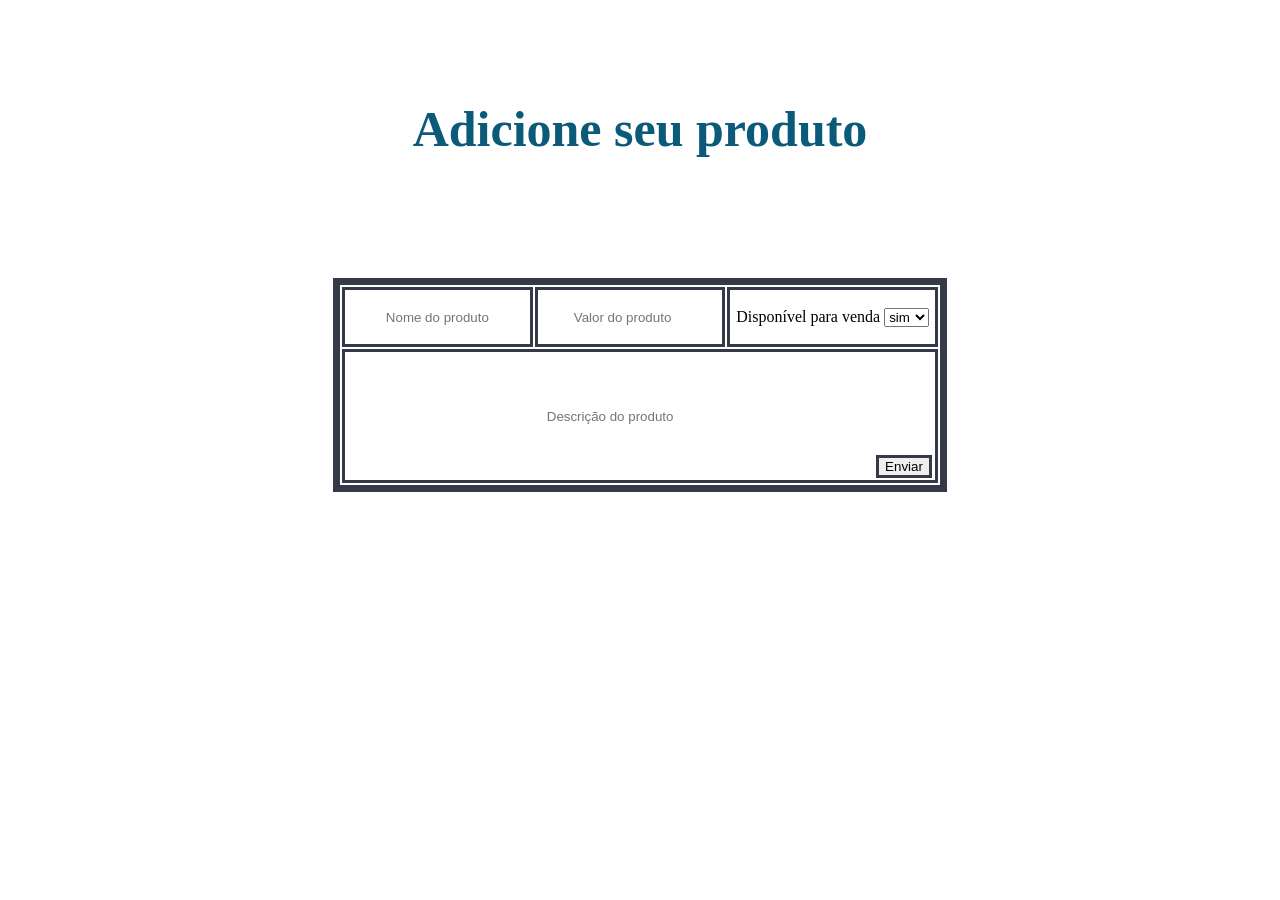
==== index.html @ 5f83de25 "design final da página de cadastro" ====
<!DOCTYPE html>
<html lang="en">
<head>
    <meta charset="UTF-8">
    <meta name="viewport" content="width=device-width, initial-scale=1.0">
    <title>Cadastro</title>

    <link rel="stylesheet" href="defaultStyle.css">
    <script src="mainCode.js" defer></script>
</head>
<body>
    
    <span><h1 id="mainHeader">Adicione seu produto</h1>
    
    <span id="box">
        <table id="mainTable">
            <tr id="firstTr">
                <td colspan="1" class="topTableElements">
                    <input type="text" id="productName" placeholder="Nome do produto" class="defaultInputfield">
                </td>

                <td colspan="1" class="topTableElements">
                    <input type="number" id="productValue" placeholder="Valor do produto" class="defaultInputfield">
                </td>

                <td colspan="1" class="topTableElements">
                    Disponível para venda
                    <select id="productState">
                        <option>sim</option>
                        <option>não</option>
                    </select>
                </td>
            </tr>

            <tr>
                <td colspan="3" id="bottomTableElement">
                    <input type="text" id="productDescription" placeholder="Descrição do produto">

                    <button type="submit" id="sendButton">Enviar</button>
                </td>
            </tr>
        </table>
    </span>

</body>
</html>
---- defaultStyle.css ----
:root {
    --boxWidth: 600px;
    --boxHeight: 200px;
}

body {
    background-color: #ffffff;
}

#mainHeader {
    text-align: center;
    color: #0c5a7a;

    font-size: 50px;

    margin-top: 100px;
}

#box {
    text-align: center;

    border: 7px solid #353a48;
    
    width: var(--boxWidth);
    height: var(--boxHeight);

    display: block;
    margin-left: auto;
    margin-right: auto;

    margin-top: 120px;
}

#mainTable {
    width: var(--boxWidth);
    height: var(--boxHeight);
}

#firstTr {
    height: 60px;
}

.defaultInputfield {
    width: 170px;
    height: 40px;

    border: none;

    text-align: center;
}

#productDescription {
    width: 520px;
    height: 120px;

    border: none;
    
    text-align: center;
}

.topTableElements {
    border: solid #353a48;
}

#bottomTableElement {
    border: solid #353a48;
}

#sendButton {
    border: solid #353a48;

    margin-top: auto;
    transform: translateY(50px);
}
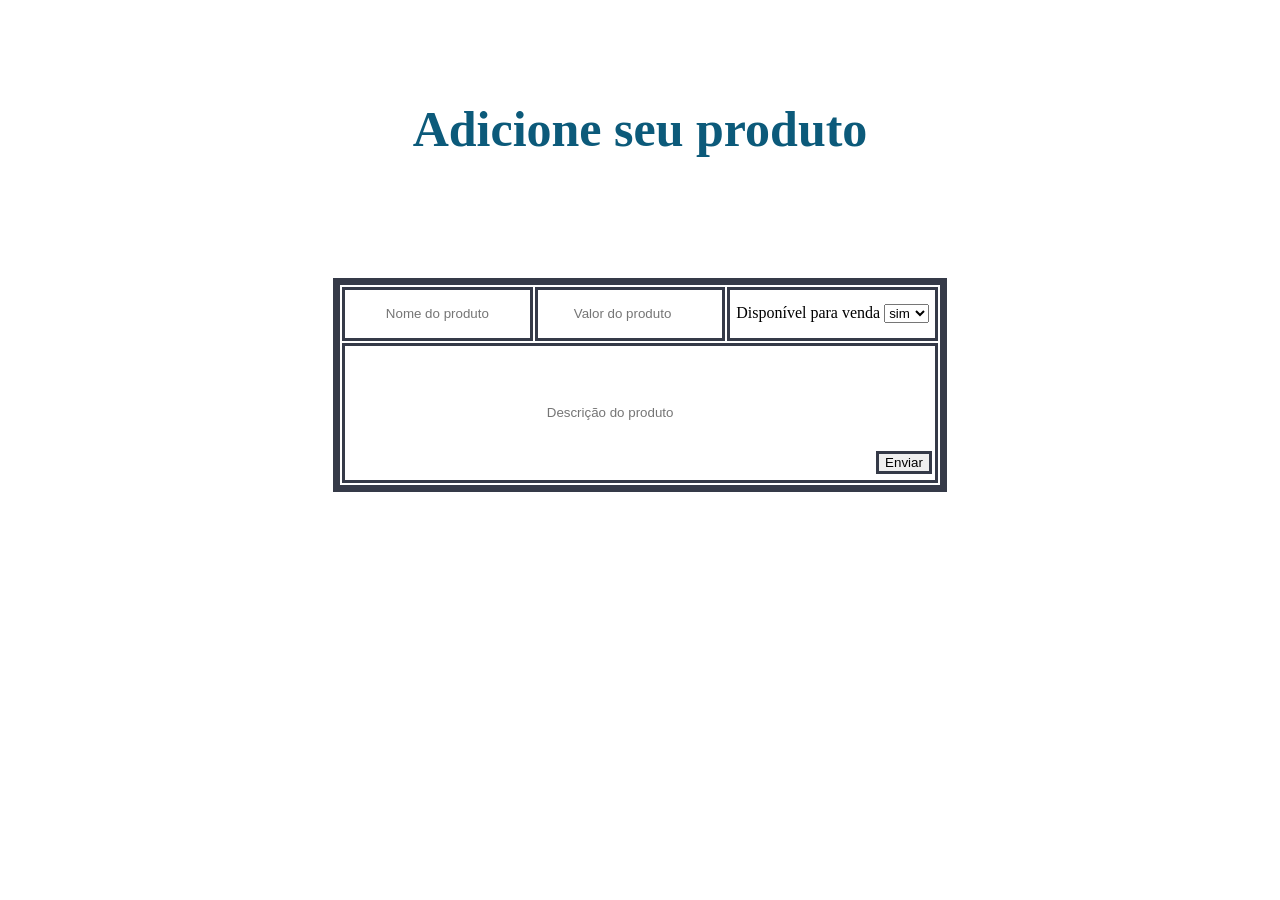
==== commit d5696022: "último commit antes de mudar de visual" ====
--- a/index.html
+++ b/index.html
@@ -5,8 +5,8 @@
     <meta name="viewport" content="width=device-width, initial-scale=1.0">
     <title>Cadastro</title>
 
-    <link rel="stylesheet" href="defaultStyle.css">
-    <script src="mainCode.js" defer></script>
+    <link rel="stylesheet" href="registerStyle.css">
+    <script src="registerCode.js" defer></script>
 </head>
 <body>
     
@@ -14,7 +14,7 @@
     
     <span id="box">
         <table id="mainTable">
-            <tr id="firstTr">
+            <tr>
                 <td colspan="1" class="topTableElements">
                     <input type="text" id="productName" placeholder="Nome do produto" class="defaultInputfield">
                 </td>
@@ -25,7 +25,7 @@
 
                 <td colspan="1" class="topTableElements">
                     Disponível para venda
-                    <select id="productState">
+                    <select id="productDisponibility">
                         <option>sim</option>
                         <option>não</option>
                     </select>
--- a/registerStyle.css
+++ b/registerStyle.css
@@ -0,0 +1,74 @@
+:root {
+    --boxWidth: 600px;
+    --boxHeight: 200px;
+}
+
+body {
+    background-color: #ffffff;
+}
+
+#mainHeader {
+    text-align: center;
+    color: #0c5a7a;
+
+    font-size: 50px;
+
+    margin-top: 100px;
+}
+
+#box {
+    text-align: center;
+
+    border: 7px solid #353a48;
+    
+    width: var(--boxWidth);
+    height: var(--boxHeight);
+
+    display: block;
+    margin-left: auto;
+    margin-right: auto;
+
+    margin-top: 120px;
+}
+
+#mainTable {
+    width: var(--boxWidth);
+    height: var(--boxHeight);
+}
+
+#firstTr {
+    height: 60px;
+}
+
+.defaultInputfield {
+    width: 170px;
+    height: 40px;
+
+    border: none;
+
+    text-align: center;
+}
+
+#productDescription {
+    width: 520px;
+    height: 120px;
+
+    border: none;
+    
+    text-align: center;
+}
+
+.topTableElements {
+    border: solid #353a48;
+}
+
+#bottomTableElement {
+    border: solid #353a48;
+}
+
+#sendButton {
+    border: solid #353a48;
+
+    margin-top: auto;
+    transform: translateY(50px);
+}
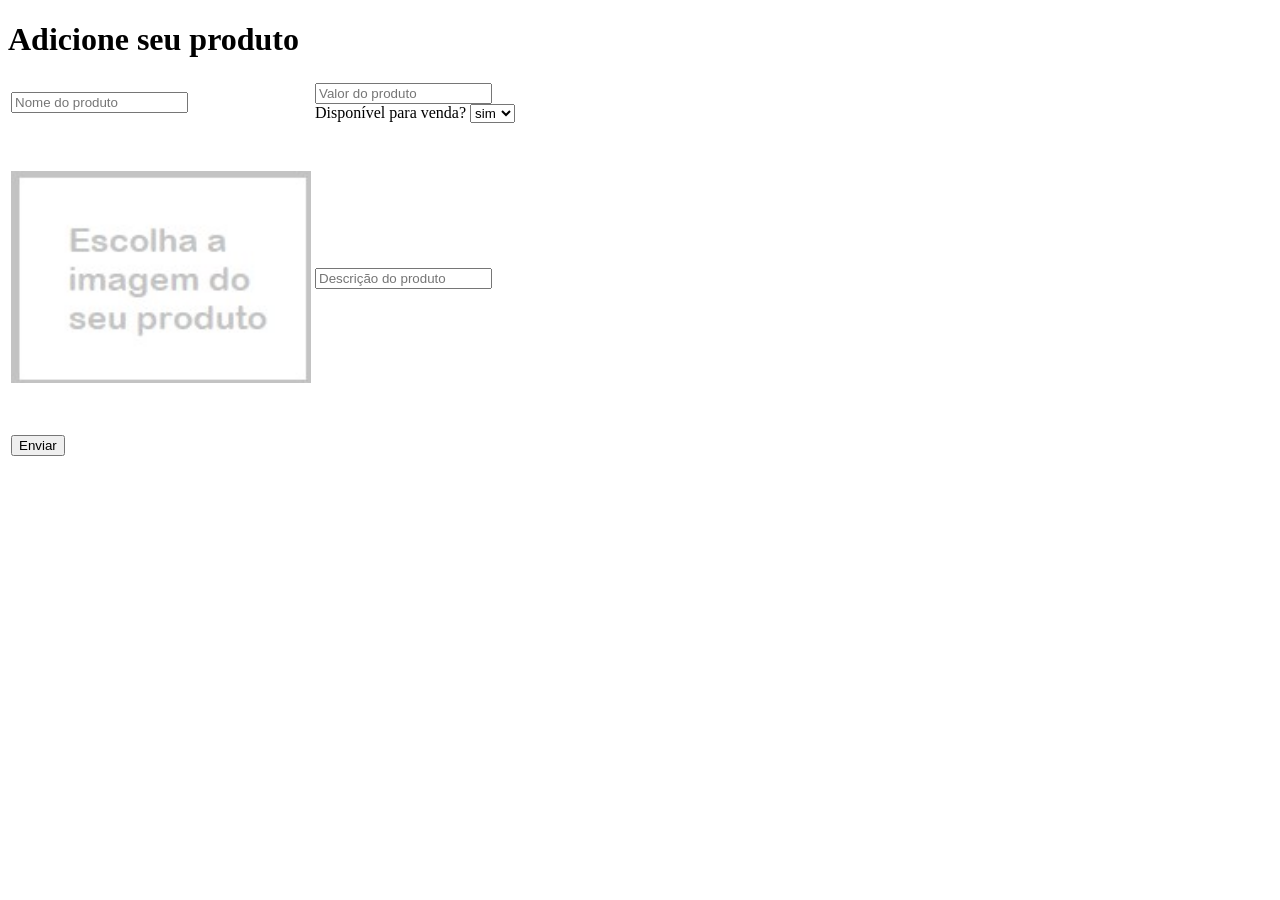
==== commit 43dcce30: "visual alterado" ====
--- a/index.html
+++ b/index.html
@@ -10,21 +10,19 @@
 </head>
 <body>
     
-    <span><h1 id="mainHeader">Adicione seu produto</h1>
+    <span><h1>Adicione seu produto</h1></span>
     
-    <span id="box">
+    <span>
         <table id="mainTable">
             <tr>
-                <td colspan="1" class="topTableElements">
-                    <input type="text" id="productName" placeholder="Nome do produto" class="defaultInputfield">
+                <td>
+                    <input type="text" id="productName" placeholder="Nome do produto">
                 </td>
 
-                <td colspan="1" class="topTableElements">
-                    <input type="number" id="productValue" placeholder="Valor do produto" class="defaultInputfield">
-                </td>
-
-                <td colspan="1" class="topTableElements">
-                    Disponível para venda
+                <td colspan="1">
+                    <input type="number" id="productValue" placeholder="Valor do produto">
+                    <br>
+                    Disponível para venda?
                     <select id="productDisponibility">
                         <option>sim</option>
                         <option>não</option>
@@ -33,9 +31,20 @@
             </tr>
 
             <tr>
+                <td>
+                    <span class="file-upload">
+                        <label for="fileInput"><img src="assets\images\placeHolderImagem.jpg" id="registerImage" class="cardImage"></label>
+                        <input type="file" id="fileInput" style="display: none;" onchange="getImage(event)">
+                    </span>
+                </td>
+
                 <td colspan="3" id="bottomTableElement">
                     <input type="text" id="productDescription" placeholder="Descrição do produto">
+                </td>
+            </tr>
 
+            <tr>
+                <td>
                     <button type="submit" id="sendButton">Enviar</button>
                 </td>
             </tr>
--- a/registerStyle.css
+++ b/registerStyle.css
@@ -1,74 +1,9 @@
-:root {
-    --boxWidth: 600px;
-    --boxHeight: 200px;
-}
-
-body {
-    background-color: #ffffff;
-}
-
-#mainHeader {
-    text-align: center;
-    color: #0c5a7a;
-
-    font-size: 50px;
-
-    margin-top: 100px;
-}
-
-#box {
-    text-align: center;
-
-    border: 7px solid #353a48;
-    
-    width: var(--boxWidth);
-    height: var(--boxHeight);
-
-    display: block;
-    margin-left: auto;
-    margin-right: auto;
-
-    margin-top: 120px;
-}
-
-#mainTable {
-    width: var(--boxWidth);
-    height: var(--boxHeight);
-}
-
-#firstTr {
-    height: 60px;
-}
-
-.defaultInputfield {
-    width: 170px;
-    height: 40px;
-
-    border: none;
-
-    text-align: center;
-}
-
-#productDescription {
-    width: 520px;
-    height: 120px;
-
-    border: none;
-    
-    text-align: center;
-}
-
-.topTableElements {
-    border: solid #353a48;
-}
-
-#bottomTableElement {
-    border: solid #353a48;
-}
-
-#sendButton {
-    border: solid #353a48;
-
-    margin-top: auto;
-    transform: translateY(50px);
+.cardImage {
+    min-width: 300px;
+    min-height: 300px;
+    max-width: 300px;
+    max-height: 300px;
+    object-fit: contain;
+    width: auto;
+    height: auto;
 }
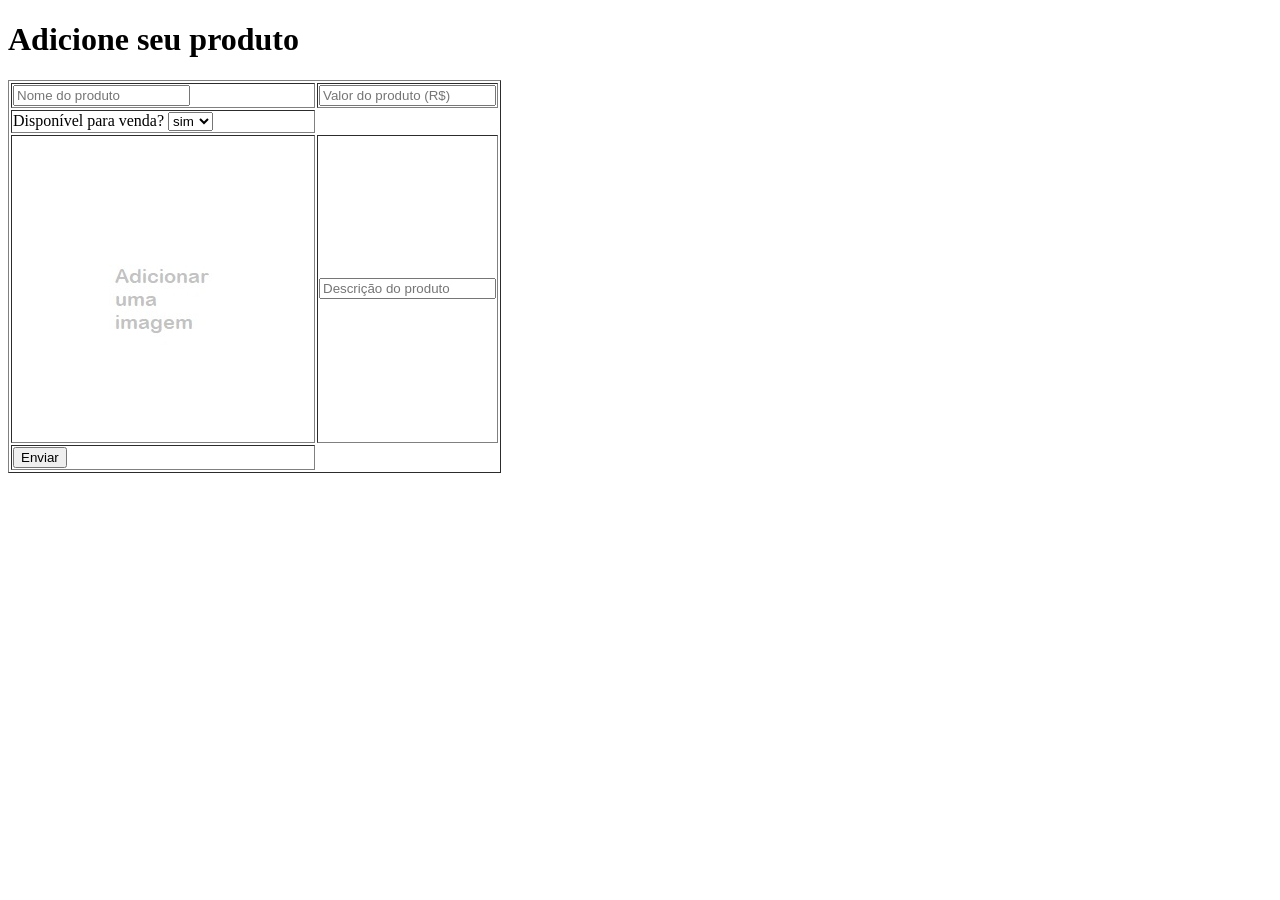
==== commit 393e6daa: "back-end finalizado" ====
--- a/index.html
+++ b/index.html
@@ -13,15 +13,19 @@
     <span><h1>Adicione seu produto</h1></span>
     
     <span>
-        <table id="mainTable">
+        <table id="mainTable" border="1">
             <tr>
                 <td>
                     <input type="text" id="productName" placeholder="Nome do produto">
                 </td>
 
                 <td colspan="1">
-                    <input type="number" id="productValue" placeholder="Valor do produto">
-                    <br>
+                    <input type="number" id="productValue" placeholder="Valor do produto (R$)">
+                </td>
+            </tr>
+
+            <tr>
+                <td>
                     Disponível para venda?
                     <select id="productDisponibility">
                         <option>sim</option>
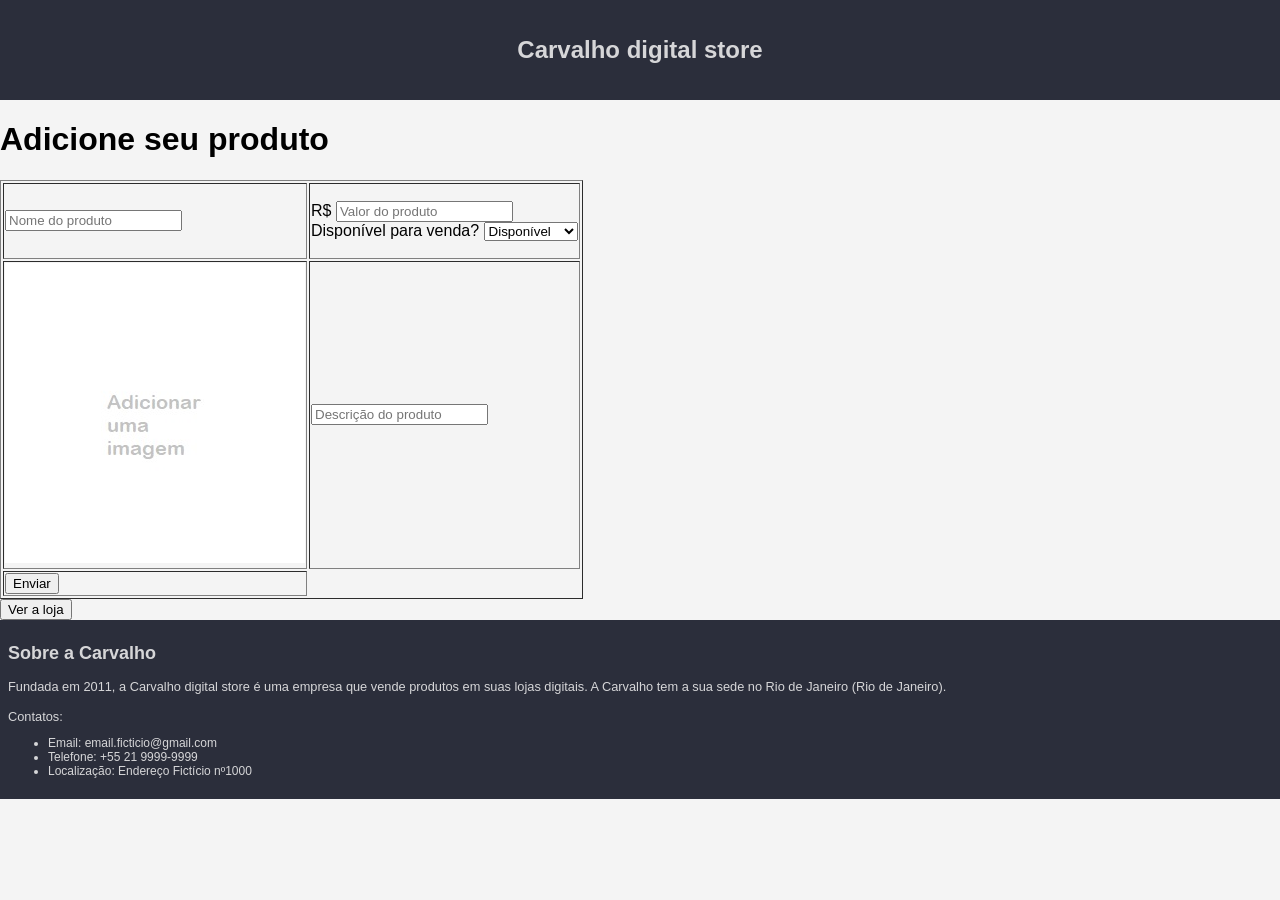
==== commit ab8c7e49: "visual atualizado" ====
--- a/index.html
+++ b/index.html
@@ -9,6 +9,7 @@
     <script src="registerCode.js" defer></script>
 </head>
 <body>
+    <header><h2>Carvalho digital store</h2></header>
     
     <span><h1>Adicione seu produto</h1></span>
     
@@ -16,21 +17,19 @@
         <table id="mainTable" border="1">
             <tr>
                 <td>
-                    <input type="text" id="productName" placeholder="Nome do produto">
+                    <input type="text" id="productName" placeholder="Nome do produto" maxlength="45">
                 </td>
 
                 <td colspan="1">
-                    <input type="number" id="productValue" placeholder="Valor do produto (R$)">
-                </td>
-            </tr>
-
-            <tr>
-                <td>
-                    Disponível para venda?
-                    <select id="productDisponibility">
-                        <option>sim</option>
-                        <option>não</option>
-                    </select>
+                    <p>
+                        R$ <input type="number" id="productValue" placeholder="Valor do produto" maxlength="6"> <br> 
+                        Disponível para venda?
+                        <select id="productDisponibility">
+                            <option>Disponível</option>
+                            <option>Indisponível</option>
+                        </select>
+                    </p>
+                    
                 </td>
             </tr>
 
@@ -43,7 +42,7 @@
                 </td>
 
                 <td colspan="3" id="bottomTableElement">
-                    <input type="text" id="productDescription" placeholder="Descrição do produto">
+                    <input type="text" id="productDescription" placeholder="Descrição do produto" maxlength="480">
                 </td>
             </tr>
 
@@ -55,5 +54,21 @@
         </table>
     </span>
 
+    <button onclick="window.location.href='list.html'">Ver a loja</button>
+
+    <footer>
+        <h2>Sobre a Carvalho</h2>
+        <p>
+            Fundada em 2011, a Carvalho digital store é uma empresa que vende produtos em suas lojas digitais. A Carvalho tem a sua sede no Rio de Janeiro (Rio de Janeiro).
+            <br> <br>
+            Contatos:
+            <ul>
+                <li>Email: email.ficticio@gmail.com</li>
+                <li>Telefone: +55 21 9999-9999</li>
+                <li>Localização: Endereço Fictício nº1000</li>
+            </ul>
+        </p>
+    </footer>
+
 </body>
 </html>
--- a/registerStyle.css
+++ b/registerStyle.css
@@ -6,4 +6,43 @@
     object-fit: contain;
     width: auto;
     height: auto;
+}
+
+body {
+    font-family: Arial, sans-serif;
+    margin: 0;
+    padding: 0;
+    background: #f4f4f4;
+}
+
+header {
+    background: #2b2e3b;
+    color: #d6d6d8;
+    padding: 1rem 2rem;
+    text-align: center;
+}
+
+.productDescription {
+    text-align: justify;
+}
+
+footer {
+    background: #2b2e3b;
+    padding: 0.5rem;
+    margin-bottom: 0px;
+
+    color: #d6d6d8;
+
+	font-size: 12px;
+
+	text-align: justify;
+
+}
+
+footer h2 {
+    text-align: left;
+}
+
+footer p {
+    font-size: 0.8rem;
 }
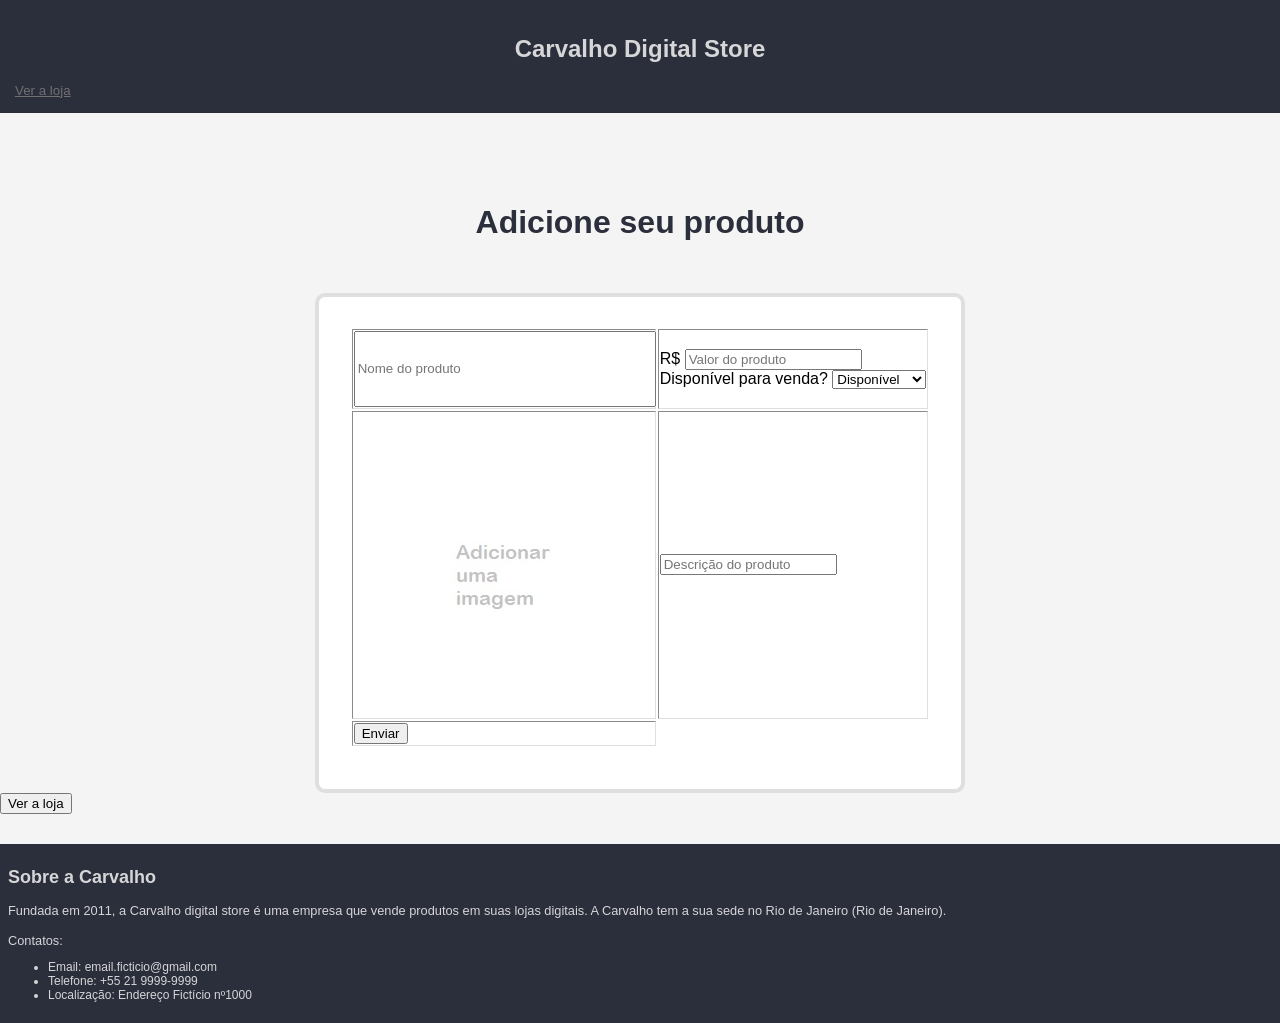
==== commit 20ea232f: "mudança de visual da listagem feita" ====
--- a/index.html
+++ b/index.html
@@ -9,9 +9,14 @@
     <script src="registerCode.js" defer></script>
 </head>
 <body>
-    <header><h2>Carvalho digital store</h2></header>
+    <header>
+        <h2>Carvalho Digital Store</h2>
+        <span class="buttons">
+            <button onclick="window.location.href='list.html'" class="button">Ver a loja</button>
+        </span>
+    </header>
     
-    <span><h1>Adicione seu produto</h1></span>
+    <span id="addProduct"><h1>Adicione seu produto</h1></span>
     
     <span>
         <table id="mainTable" border="1">
--- a/registerStyle.css
+++ b/registerStyle.css
@@ -1,29 +1,71 @@
-.cardImage {
-    min-width: 300px;
-    min-height: 300px;
-    max-width: 300px;
-    max-height: 300px;
-    object-fit: contain;
-    width: auto;
-    height: auto;
-}
-
 body {
     font-family: Arial, sans-serif;
     margin: 0;
-    padding: 0;
     background: #f4f4f4;
 }
 
 header {
     background: #2b2e3b;
     color: #d6d6d8;
-    padding: 1rem 2rem;
+
+    padding: 15px;
+
     text-align: center;
+
+    margin-bottom: 70px;
 }
 
-.productDescription {
-    text-align: justify;
+/* Mudando */
+
+#addProduct {
+    display: flex;
+    justify-content: center;
+
+    color: #2b2e3b;
+}
+
+#mainTable {
+    display: flex;
+    justify-content: center; 
+
+    margin: auto;
+    table-layout: fixed;
+
+    margin-top: 30px;
+    padding: 30px;
+
+    border-radius: 10px;
+    border: 4px solid rgb(223, 223, 223);
+
+    width: 650px;
+    height: 500px;
+    background-color: white;
+}
+
+/* Parei aqui */
+#productName {
+    width: 98%;
+    height: 70px;
+}
+
+/* Fim do Mudando */
+
+.buttons {
+
+    display: flex;
+    justify-content: left;
+
+    gap: 45px;
+}
+
+.button {
+    background: none;
+    border: none;
+    color: inherit;
+    text-decoration: underline;
+    cursor: pointer;
+    padding: 0;
+    color: #717171;
 }
 
 footer {
@@ -34,6 +76,8 @@
     color: #d6d6d8;
 
 	font-size: 12px;
+
+    margin-top: 30px;
 
 	text-align: justify;
 
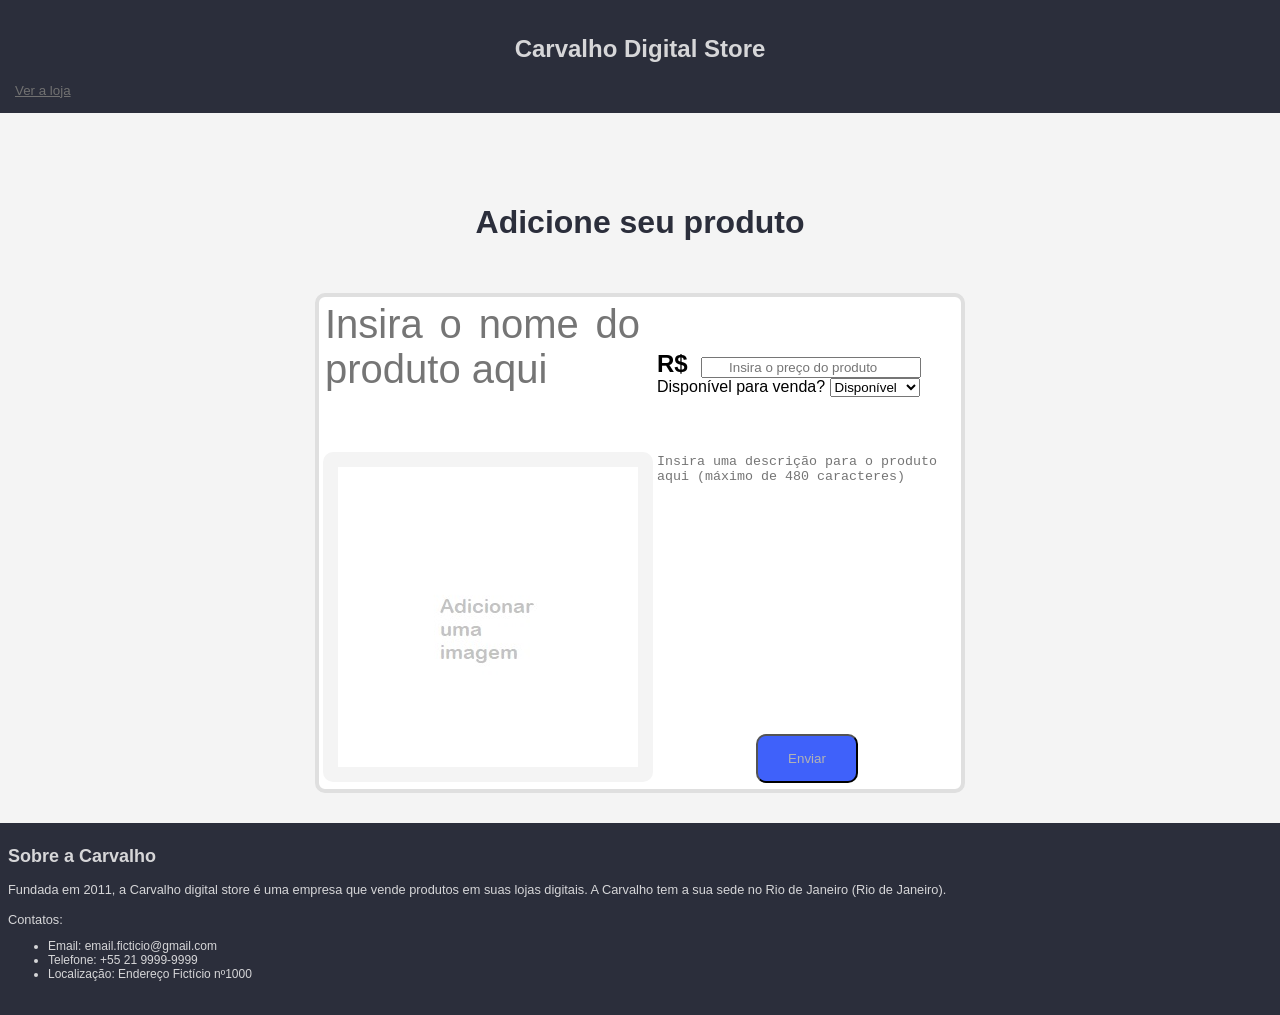
==== commit bb9861cf: "site finalizado" ====
--- a/index.html
+++ b/index.html
@@ -19,22 +19,22 @@
     <span id="addProduct"><h1>Adicione seu produto</h1></span>
     
     <span>
-        <table id="mainTable" border="1">
+        <table id="mainTable">
             <tr>
                 <td>
-                    <input type="text" id="productName" placeholder="Nome do produto" maxlength="45">
+                    <textarea rows="3" id="productName" placeholder="Insira o nome do produto aqui" maxlength="45"></textarea>
                 </td>
 
-                <td colspan="1">
-                    <p>
-                        R$ <input type="number" id="productValue" placeholder="Valor do produto" maxlength="6"> <br> 
-                        Disponível para venda?
+                <td>
+                    <h2 class="moneyUsed">R$</h2><input type="number" id="productValue" placeholder="Insira o preço do produto" maxlength="6"><br> 
+
+                    <span>
+                        <p>Disponível para venda?</p>
                         <select id="productDisponibility">
                             <option>Disponível</option>
                             <option>Indisponível</option>
                         </select>
-                    </p>
-                    
+                    </span>
                 </td>
             </tr>
 
@@ -46,20 +46,14 @@
                     </span>
                 </td>
 
-                <td colspan="3" id="bottomTableElement">
-                    <input type="text" id="productDescription" placeholder="Descrição do produto" maxlength="480">
-                </td>
-            </tr>
+                <td id="bottomTableElement">
+                    <textarea id="productDescription" placeholder="Insira uma descrição para o produto aqui (máximo de 480 caracteres)" maxlength="480"></textarea>
 
-            <tr>
-                <td>
                     <button type="submit" id="sendButton">Enviar</button>
                 </td>
             </tr>
         </table>
     </span>
-
-    <button onclick="window.location.href='list.html'">Ver a loja</button>
 
     <footer>
         <h2>Sobre a Carvalho</h2>
--- a/registerStyle.css
+++ b/registerStyle.css
@@ -15,7 +15,10 @@
     margin-bottom: 70px;
 }
 
-/* Mudando */
+td {
+    word-wrap: break-word;
+    overflow-wrap: break-word;
+}
 
 #addProduct {
     display: flex;
@@ -32,7 +35,6 @@
     table-layout: fixed;
 
     margin-top: 30px;
-    padding: 30px;
 
     border-radius: 10px;
     border: 4px solid rgb(223, 223, 223);
@@ -42,13 +44,96 @@
     background-color: white;
 }
 
-/* Parei aqui */
 #productName {
-    width: 98%;
-    height: 70px;
+    width: 315px;
+    height: 140px;
+
+    font-size: 40px;
+    text-align: justify;
+        
+    color: #203074;
+
+    font-family: 'Gill Sans', 'Gill Sans MT', Calibri, 'Trebuchet MS', sans-serif;
+    resize: none;
+    overflow: hidden;
+
+    border: none;
 }
 
-/* Fim do Mudando */
+.moneyUsed {
+    white-space: nowrap;
+    display: inline;
+}
+
+#productValue { 
+    margin-left: 13px;
+    width: 212px;
+
+    text-align: center;
+
+    font-family: Verdana, Geneva, Tahoma, sans-serif;
+}
+
+#productDisponibility {
+    padding-top: 0px;
+    width: 90px;
+}
+
+p, select {
+    display: inline-block;
+    margin: 0;
+}
+
+.cardImage {
+    border-radius: 10px;
+        
+    padding: 15px;
+
+    min-width: 300px;
+    min-height: 300px;
+    max-width: 300px;
+    max-height: 300px;
+
+    justify-content: center;
+    object-fit: contain;
+    width: auto;
+    height: auto;
+
+    background-color: #f4f4f4;
+}
+
+#productDescription {
+    margin-bottom: 40px;
+
+    width: 300px;
+    height: 280px;
+
+    resize: none;
+    overflow: hidden;
+
+    border: none;
+}
+
+#bottomTableElement textarea, #bottomTableElement button {
+    margin: 0;
+    padding: 0;
+    display: block;
+}
+
+#bottomTableElement {
+    text-align: center;
+}
+
+#bottomTableElement button {
+    margin: 0;
+
+    padding: 15px 30px;
+    display: inline-block;
+
+    border-radius: 10px;
+    color: rgb(179, 179, 179);
+    background-color: #3f61fa;
+}
 
 .buttons {
 
